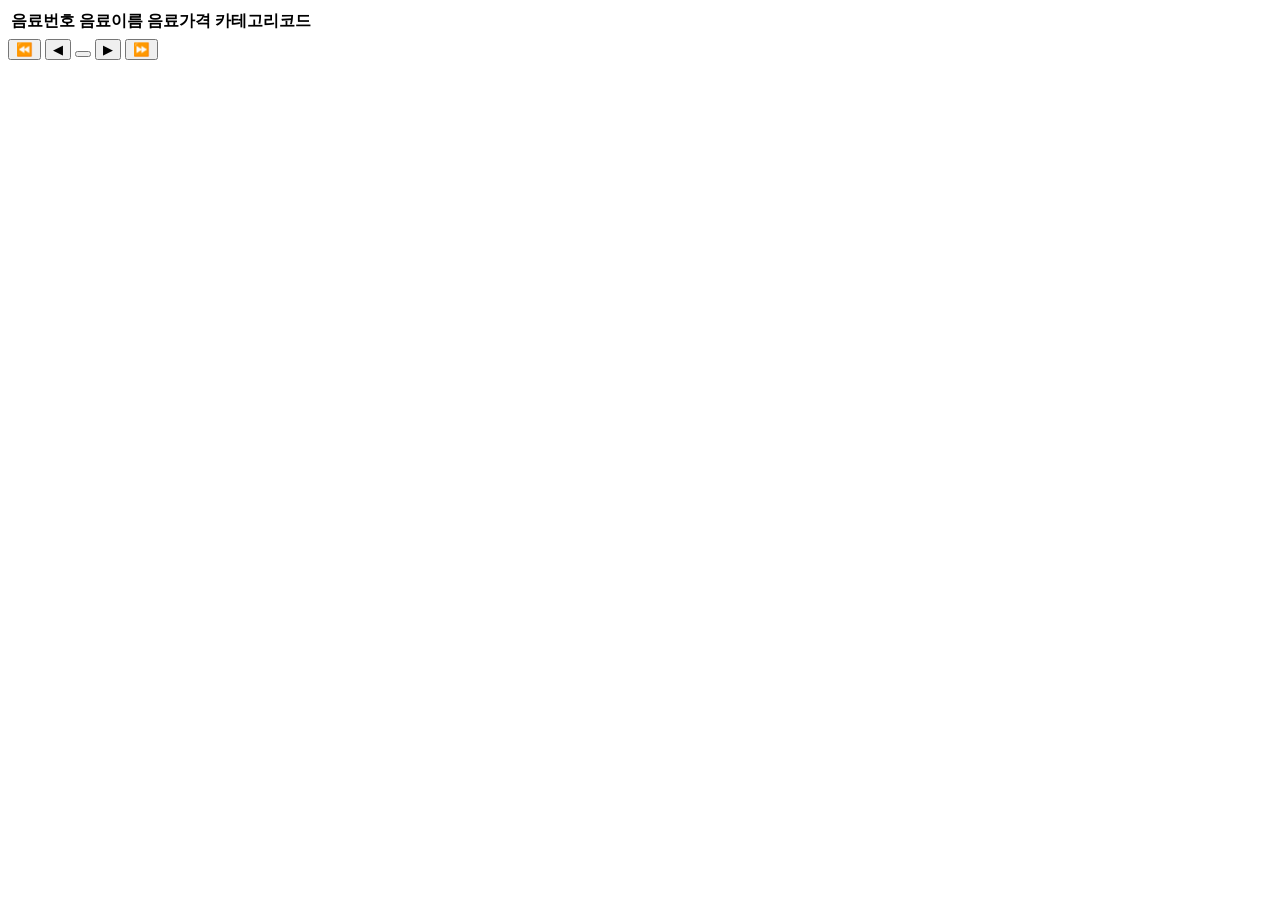
==== LMS_JPA_TEST/src/main/resources/templates/drink/list.html @ 7926f365 "24 05 17" ====
<!DOCTYPE html>
<html lang="en">
<head>
    <meta charset="UTF-8">
    <title>list</title>
</head>
<body>
    <table>
        <tr>
            <th>음료번호</th>
            <th>음료이름</th>
            <th>음료가격</th>
            <th>카테고리코드</th>
        </tr>
        <tr th:each="drink : ${ drinkList }">
            <th th:text="${ drink.drinkCode }"></th>
            <th th:text="${ drink.drinkName }"></th>
            <th th:text="${ drink.drinkPrice }"></th>
            <th th:text="${ drink.categoryCode }"></th>
        </tr>
    </table>

    <div id="paging">
        <!-- 맨앞 페이지로 이동 -->
        <button th:onclick="'location.href=\'/drink/list?page=' + ${ paging.startPage } + '\''">
            ⏪
        </button>

        <!-- 이전 페이지로 이동 -->
        <button th:onclick="'location.href=\'/drink/list?page=' + ${ paging.currentPage - 1 } + '\''"
                th:disabled="${ menuList.first }">
            ◀
        </button>

        <!-- 숫자 버튼 -->
        <th:block th:each="page : ${ #numbers.sequence(paging.startPage, paging.endPage) }">
            <button th:onclick="'location.href=\'/drink/list?page=' + ${ page } + '\''"
                    th:text="${ page }"
                    th:disabled="${ paging.currentPage eq page }">

            </button>
        </th:block>
        <!-- 다음 페이지로 이동 -->
        <button th:onclick="'location.href=\'/drink/list?page=' + ${ paging.currentPage + 1 } + '\''"
                th:disabled="${ menuList.last }">
            ▶
        </button>

        <!-- 맨뒤 페이지로 이동 -->
        <button th:onclick="'location.href=\'/drink/list?page=' + ${ paging.endPage } + '\''">
            ⏩
        </button>

    </div>
</body>
</html>
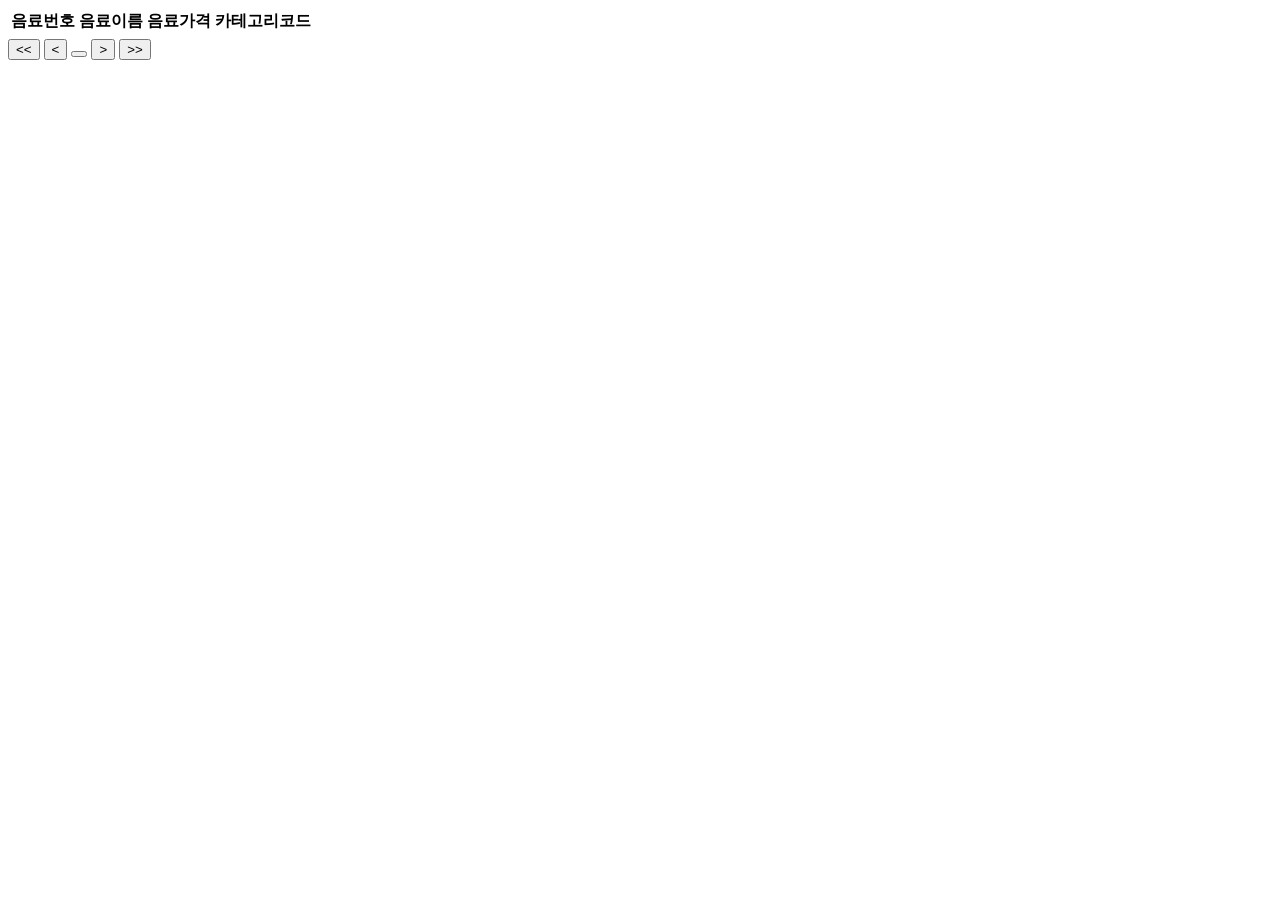
==== commit a3205649: "24 05 19" ====
--- a/LMS_JPA_TEST/src/main/resources/templates/drink/list.html
+++ b/LMS_JPA_TEST/src/main/resources/templates/drink/list.html
@@ -12,45 +12,43 @@
             <th>음료가격</th>
             <th>카테고리코드</th>
         </tr>
-        <tr th:each="drink : ${ drinkList }">
+        <tr th:each="drink : ${ drinks }">
             <th th:text="${ drink.drinkCode }"></th>
             <th th:text="${ drink.drinkName }"></th>
             <th th:text="${ drink.drinkPrice }"></th>
             <th th:text="${ drink.categoryCode }"></th>
         </tr>
     </table>
-
     <div id="paging">
-        <!-- 맨앞 페이지로 이동 -->
-        <button th:onclick="'location.href=\'/drink/list?page=' + ${ paging.startPage } + '\''">
-            ⏪
+        <!-- 맨 앞 페이지 버튼 -->
+        <button th:onclick="'location.href=\'/drink/list?page=' + ${pagingButton.startPage} + '\''">
+            <<
         </button>
 
-        <!-- 이전 페이지로 이동 -->
-        <button th:onclick="'location.href=\'/drink/list?page=' + ${ paging.currentPage - 1 } + '\''"
-                th:disabled="${ menuList.first }">
-            ◀
+        <!-- 이전 페이지 버튼 -->
+        <button th:onclick="'location.href=\'/drink/list?page=' + ${ pagingButton.currentPage - 1 } + '\''"
+                th:disabled="${ drinks.first }">
+            <
         </button>
 
-        <!-- 숫자 버튼 -->
-        <th:block th:each="page : ${ #numbers.sequence(paging.startPage, paging.endPage) }">
+        <!-- 숫자 페이지 -->
+        <th:block th:each="page : ${ #numbers.sequence(pagingButton.startPage, pagingButton.endPage) }">
             <button th:onclick="'location.href=\'/drink/list?page=' + ${ page } + '\''"
                     th:text="${ page }"
-                    th:disabled="${ paging.currentPage eq page }">
-
+                    th:disabled="${ pagingButton.currentPage eq page }">
             </button>
         </th:block>
-        <!-- 다음 페이지로 이동 -->
-        <button th:onclick="'location.href=\'/drink/list?page=' + ${ paging.currentPage + 1 } + '\''"
-                th:disabled="${ menuList.last }">
-            ▶
+
+        <!-- 다음 페이지 버튼 -->
+        <button th:onclick="'location.href=\'/drink/list?page=' + ${ pagingButton.currentPage + 1 } + '\''"
+                th:disabled="${ drinks.last }">
+            >
         </button>
 
-        <!-- 맨뒤 페이지로 이동 -->
-        <button th:onclick="'location.href=\'/drink/list?page=' + ${ paging.endPage } + '\''">
-            ⏩
+        <!-- 맨 뒤 페이지 버튼 -->
+        <button th:onclick="'location.href=\'/drink/list?page=' + ${pagingButton.endPage} + '\''">
+            >>
         </button>
-
     </div>
 </body>
 </html>
